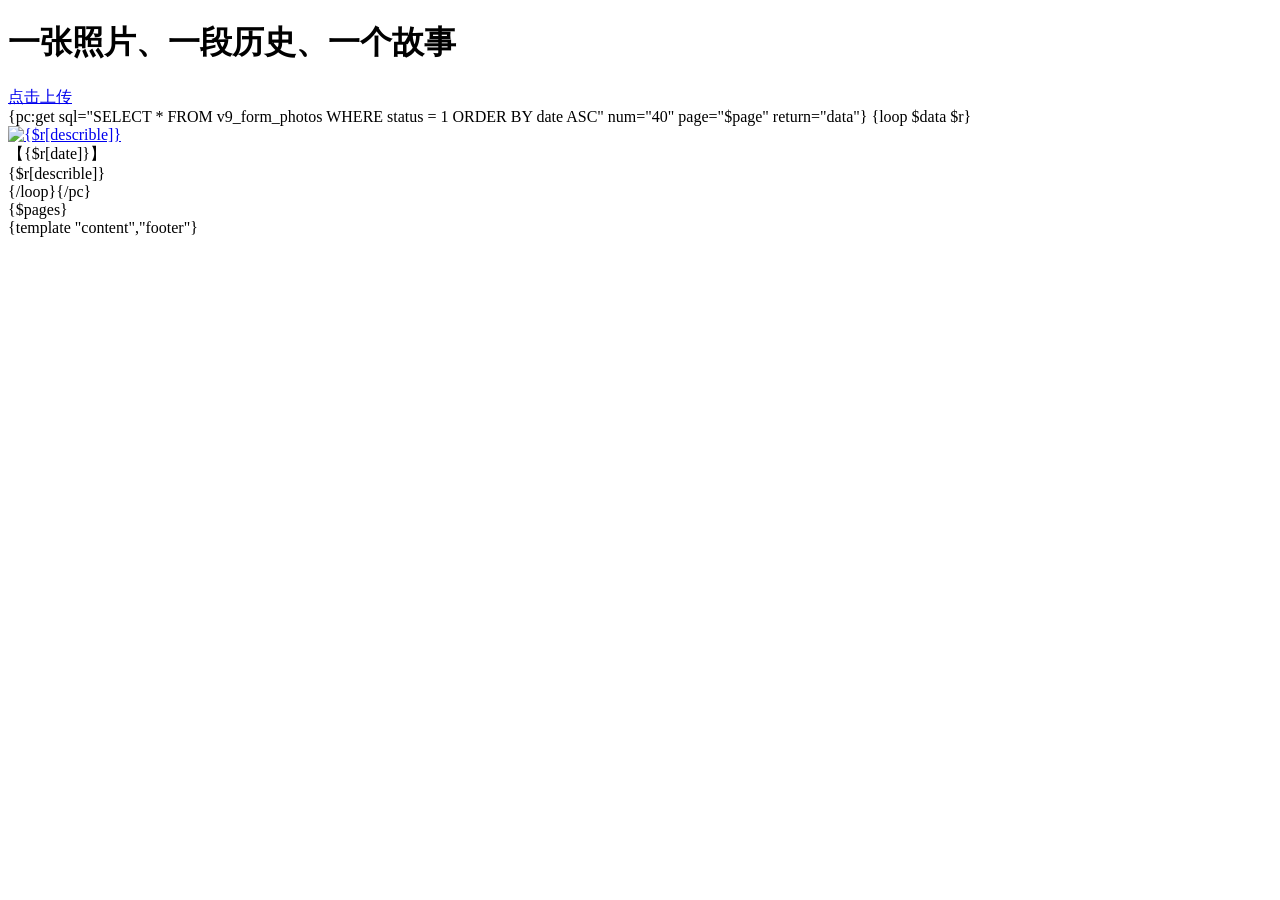
==== phpcms_code/phpcms/templates/default/content/page_photo_show.html @ ce750015 "调整目录文件结构，使开发文档结构更合理" ====
<!DOCTYPE html>
<!--[if lt IE 7]>
<html class="no-js lt-ie9 lt-ie8 lt-ie7"> <![endif]-->
<!--[if IE 7]>
<html class="no-js lt-ie9 lt-ie8"> <![endif]-->
<!--[if IE 8]>
<html class="no-js lt-ie9"> <![endif]-->
<!--[if gt IE 8]><!-->
<html class=" js flexbox canvas canvastext webgl no-touch geolocation postmessage websqldatabase indexeddb hashchange history draganddrop websockets rgba hsla multiplebgs backgroundsize borderimage borderradius boxshadow textshadow opacity cssanimations csscolumns cssgradients cssreflections csstransforms csstransforms3d csstransitions fontface generatedcontent video audio localstorage sessionstorage webworkers applicationcache svg inlinesvg smil svgclippaths">
<!--<![endif]-->
<head>
    <meta http-equiv="Content-Type" content="text/html; charset=utf-8" />
    <meta charset="utf-8">
    <meta http-equiv="X-UA-Compatible" content="IE=edge" />
    <title>{if isset($SEO['title']) && !empty($SEO['title'])}{$SEO['title']}{else}照片墙{/if} - {$SEO['site_title']}</title>
    <meta name="keywords" content="{$SEO['keyword']}">
    <meta name="description" content="{$SEO['description']}">
    <meta name="author" content="Abel Lan" />
    <meta name="viewport" content="width=device-width, initial-scale=1.0, minimum-scale=1.0, maximum-scale=1.0">
    <meta name="applicable-device" content="pc,mobile">

    <style type="text/css">
        .footer{text-align: center;margin-top: 30px;border-top: 1px solid #ccc;padding-top: 10px;}
    </style>
    <!-- Animate.css -->
    <link rel="stylesheet" href="{PLUGIN_STATICS_PATH}photo_wall/css/animate.css">
    <!-- Magnific Popup -->
    <link rel="stylesheet" href="{PLUGIN_STATICS_PATH}photo_wall/css/magnific-popup.css">
    <!-- Salvattore -->
    <link rel="stylesheet" href="{PLUGIN_STATICS_PATH}photo_wall/css/salvattore.css">
    <!-- Theme Style -->
    <link rel="stylesheet" href="{PLUGIN_STATICS_PATH}photo_wall/css/photo-wall-style.css">
    <!-- Modernizr JS -->
    <script src="{PLUGIN_STATICS_PATH}photo_wall/js/modernizr-2.6.2.min.js"></script>
    <!-- FOR IE9 below -->
    <!--[if lt IE 9]>
    <script src="{PLUGIN_STATICS_PATH}photo_wall/js/respond.min.js"></script>
    <![endif]-->
</head>
<body class="photos">
<div class="wrap">
    <div id="fh5co-main">
        <div class="container">
            <div class="row">
                <div id="photo-wall-first">
                    <h1 id="photo-wall-title" class="contact-title">一张照片、一段历史、一个故事</h1>
                    <a id="upload-photo-wall" class="form-btn" href="/index.php?m=formguide&c=index&a=show&formid=12&siteid=1" target="_self">点击上传</a>
                </div>
                <div id="fh5co-board" data-columns>
                    {pc:get sql="SELECT * FROM v9_form_photos WHERE status = 1 ORDER BY date ASC" num="40" page="$page" return="data"}
                    {loop $data $r}
                    <div class="item">
                        <div class="animate-box">
                            <a href="{$r[img_address]}" class="image-popup fh5co-board-img" title="【{$r[date]}】{$r[describle]}">
                                <img src="{$r[img_address]}" alt="{$r[describle]}">
                            </a>
                        </div>
                        <div class="fh5co-desc">【{$r[date]}】<br />{$r[describle]}</div>
                    </div>
                    {/loop}{/pc}
                </div>
                <div class="more wrap"><div id="pages" class="text-c">{$pages}</div></div>
            </div>
        </div>
    </div>
</div>
<div class="cls"></div>
<!-- jQuery -->
<script src="{PLUGIN_STATICS_PATH}photo_wall/js/jquery.min.js"></script>
<script type="text/javascript">
    jQuery.fn.extend({
        live: function (event, callback) {
            if (this.selector) {
                jQuery(document).on(event, this.selector, callback);
            }
        }
    });
    jQuery.browser = {};
    (function () {
        jQuery.browser.msie = false;
        jQuery.browser.version = 0;
        if (navigator.userAgent.match(/MSIE ([0-9]+)\./)) {
            jQuery.browser.msie = true;
            jQuery.browser.version = RegExp.$1;
        }
    })();
</script>
{template "content","footer"}
<!-- jQuery Easing -->
<script src="{PLUGIN_STATICS_PATH}photo_wall/js/jquery.easing.1.3.js"></script>
<!-- Bootstrap -->
<script src="{PLUGIN_STATICS_PATH}photo_wall/js/bootstrap.min.js"></script>
<!-- Waypoints -->
<script src="{PLUGIN_STATICS_PATH}photo_wall/js/jquery.waypoints.min.js"></script>
<!-- Magnific Popup -->
<script src="{PLUGIN_STATICS_PATH}photo_wall/js/jquery.magnific-popup.min.js"></script>
<!-- Salvattore -->
<script src="{PLUGIN_STATICS_PATH}photo_wall/js/salvattore.min.js"></script>
<!-- Main JS -->
<script src="{PLUGIN_STATICS_PATH}photo_wall/js/main.js"></script>
</body>
</html>
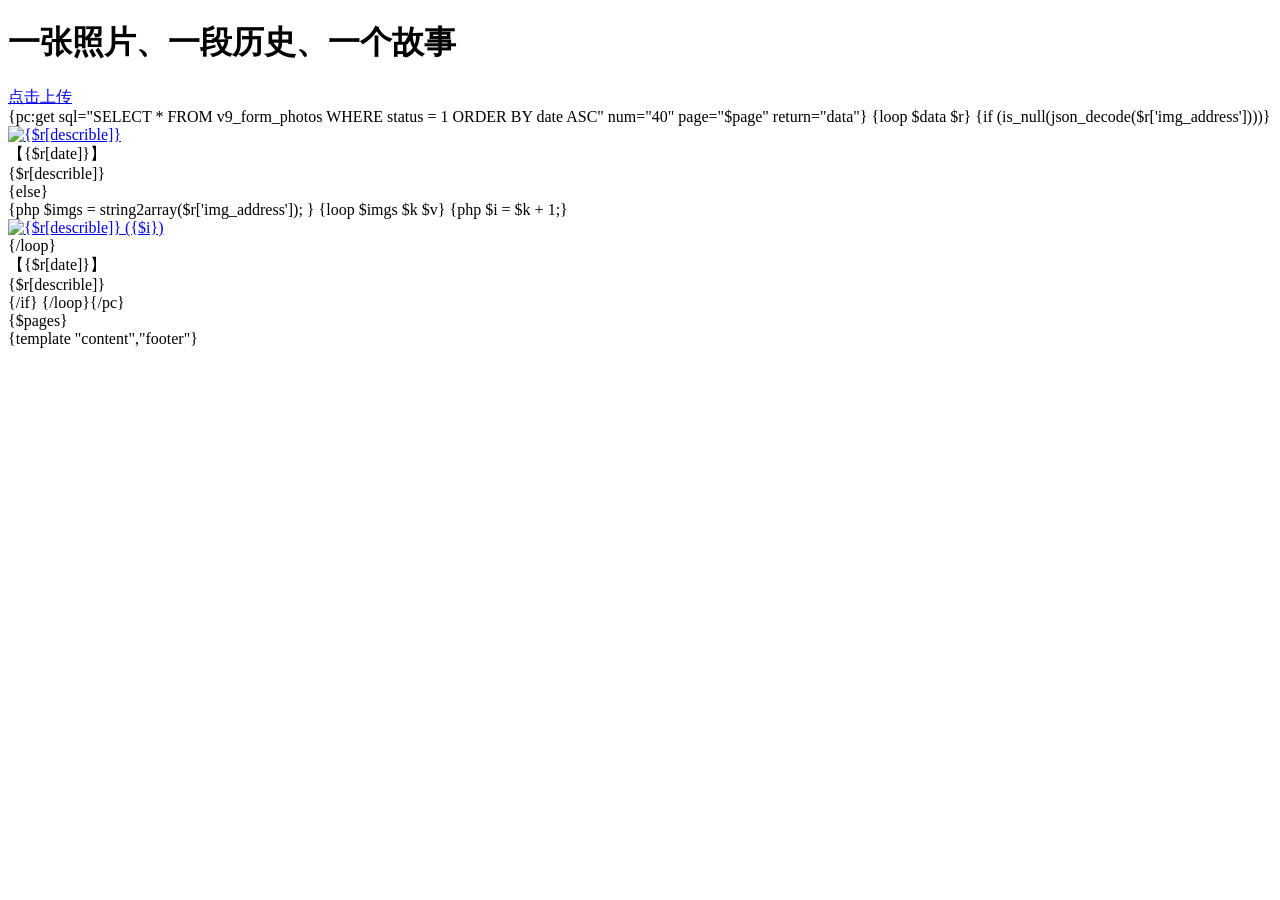
==== commit 1b743cb8: "增加表单上传支持多图片字段，修改照片墙功能；修复栏目设置绑定域名支持https；修复支付查询字符串过滤" ====
--- a/phpcms_code/phpcms/templates/default/content/page_photo_show.html
+++ b/phpcms_code/phpcms/templates/default/content/page_photo_show.html
@@ -49,6 +49,7 @@
                 <div id="fh5co-board" data-columns>
                     {pc:get sql="SELECT * FROM v9_form_photos WHERE status = 1 ORDER BY date ASC" num="40" page="$page" return="data"}
                     {loop $data $r}
+                    {if (is_null(json_decode($r['img_address'])))}
                     <div class="item">
                         <div class="animate-box">
                             <a href="{$r[img_address]}" class="image-popup fh5co-board-img" title="【{$r[date]}】{$r[describle]}">
@@ -57,6 +58,20 @@
                         </div>
                         <div class="fh5co-desc">【{$r[date]}】<br />{$r[describle]}</div>
                     </div>
+                    {else}
+                    <div class="item">
+                        {php $imgs = string2array($r['img_address']); }
+                        {loop $imgs $k $v}
+                        {php $i = $k + 1;}
+                        <div class="animate-box">
+                            <a href="{$v[url]}" class="image-popup fh5co-board-img" title="【{$r[date]}】{$r[describle]} ({$i})">
+                                <img src="{$v[url]}" alt="{$r[describle]} ({$i})">
+                            </a>
+                        </div>
+                        {/loop}
+                        <div class="fh5co-desc">【{$r[date]}】<br />{$r[describle]}</div>
+                    </div>
+                    {/if}
                     {/loop}{/pc}
                 </div>
                 <div class="more wrap"><div id="pages" class="text-c">{$pages}</div></div>
